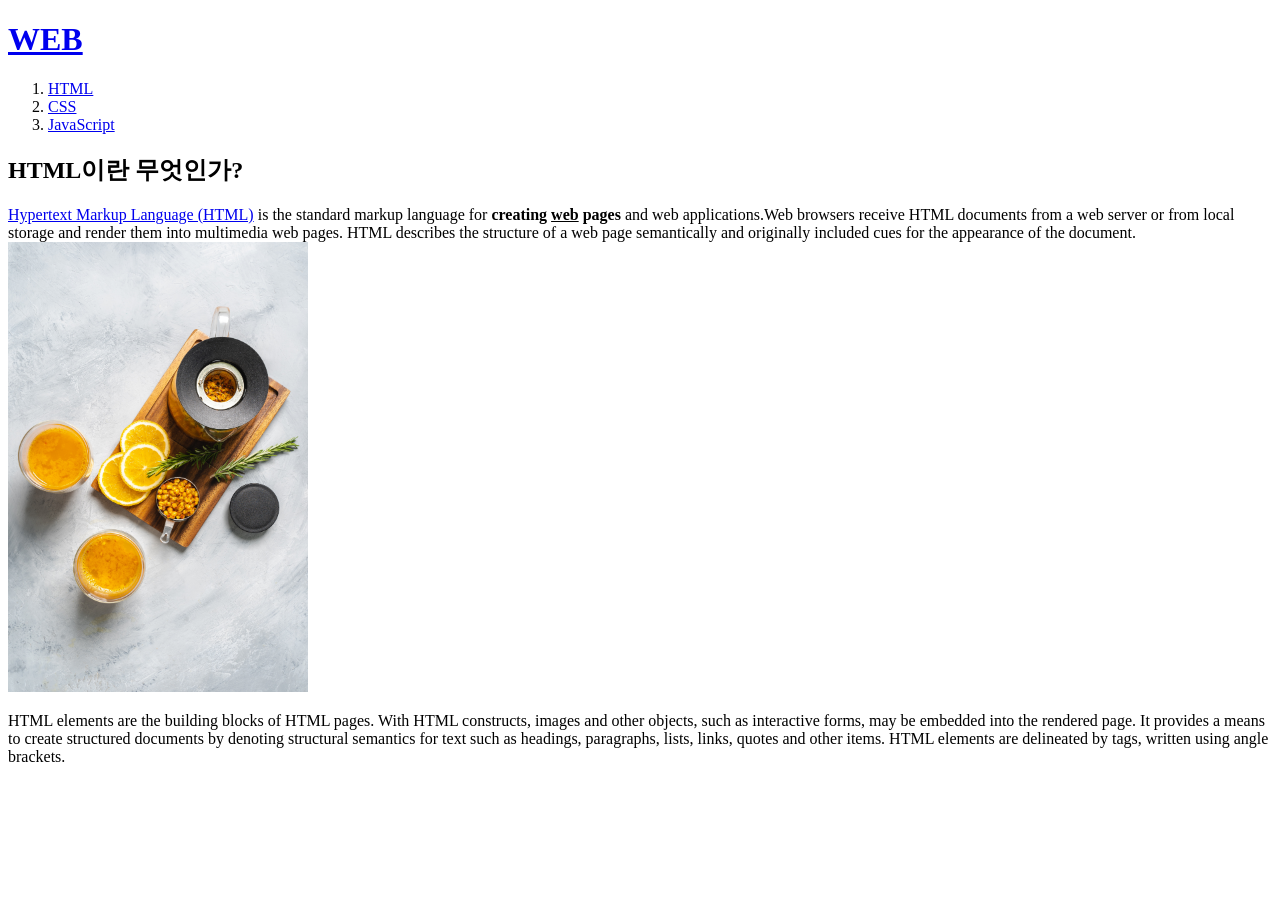
==== 1.html @ 06c1b84c "first version" ====
<!DOCTYPE html>
<html>  <!-- html 문서라는 tag -->
<head>  <!-- head의 내용들 -->
<title>Web tutorial HTML</title>
<meta charset="utf-8">
</head>

<body> <!-- 여기가 body 내용들 -->
    <h1><a href="index.html">WEB</a></h1>
<ol> <!-- 부모 tag -->
    <li><a href="1.html">HTML</a></li>
    <li><a href="2.html">CSS</a></li>
    <li><a href="3.html">JavaScript</a></li>
</ol>

<h2>HTML이란 무엇인가?</h2>
<p><a href="https://www.w3.org/TR/2011/WD-html5-20110405/" target="_blank" title="html5 specification">Hypertext Markup Language (HTML)</a> is the standard markup language for <strong>creating <u>web</u> pages</strong> and web applications.Web browsers receive HTML documents from a web server or from local storage and render them into multimedia web pages. HTML describes the structure of a web page semantically and originally included cues for the appearance of the document.
<img src="image1.jpg" width="300">
</p>
<p style="margin: top 60px;">HTML elements are the building blocks of HTML pages. With HTML constructs, images and other objects, such as interactive forms, may be embedded into the rendered page. It provides a means to create structured documents by denoting structural semantics for text such as headings, paragraphs, lists, links, quotes and other items. HTML elements are delineated by tags, written using angle brackets. </p>
</body>
</html>
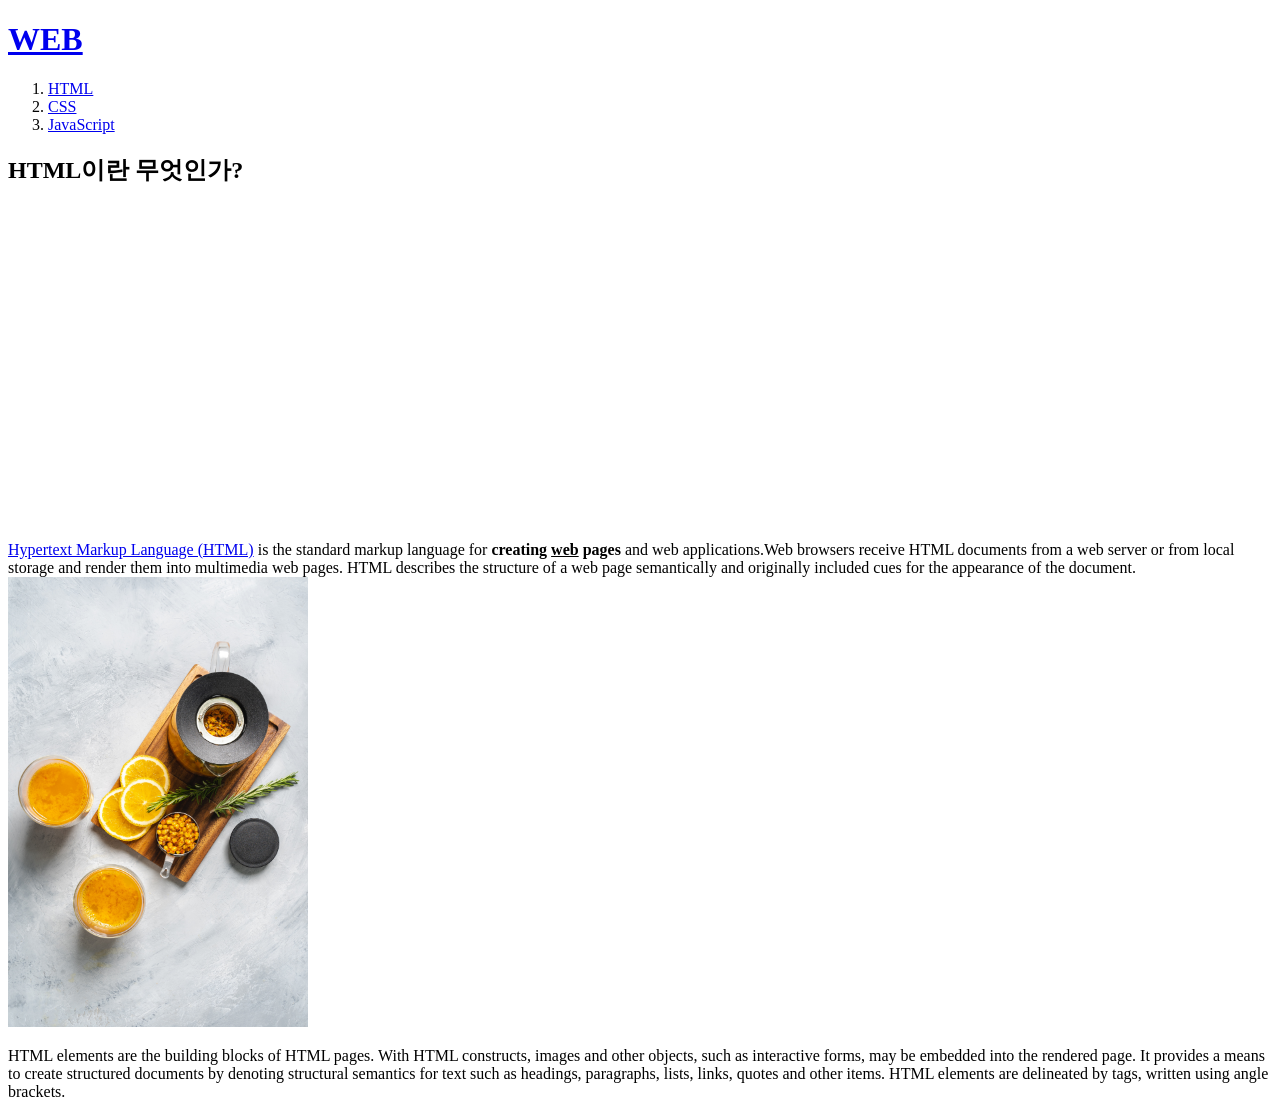
==== commit bf31954f: "commit" ====
--- a/1.html
+++ b/1.html
@@ -1,7 +1,7 @@
 <!DOCTYPE html>
 <html>  <!-- html 문서라는 tag -->
 <head>  <!-- head의 내용들 -->
-<title>Web tutorial HTML</title>
+<title>Web1 - HTML</title>
 <meta charset="utf-8">
 </head>
 
@@ -14,9 +14,36 @@
 </ol>
 
 <h2>HTML이란 무엇인가?</h2>
+<p>
+    <iframe width="560" height="315" src="https://www.youtube.com/embed/MgZRbCaF_rY" title="YouTube video player" frameborder="0" allow="accelerometer; autoplay; clipboard-write; encrypted-media; gyroscope; picture-in-picture" allowfullscreen></iframe>
+</p>
 <p><a href="https://www.w3.org/TR/2011/WD-html5-20110405/" target="_blank" title="html5 specification">Hypertext Markup Language (HTML)</a> is the standard markup language for <strong>creating <u>web</u> pages</strong> and web applications.Web browsers receive HTML documents from a web server or from local storage and render them into multimedia web pages. HTML describes the structure of a web page semantically and originally included cues for the appearance of the document.
 <img src="image1.jpg" width="300">
 </p>
 <p style="margin: top 60px;">HTML elements are the building blocks of HTML pages. With HTML constructs, images and other objects, such as interactive forms, may be embedded into the rendered page. It provides a means to create structured documents by denoting structural semantics for text such as headings, paragraphs, lists, links, quotes and other items. HTML elements are delineated by tags, written using angle brackets. </p>
+
+<p>
+    <div id="disqus_thread"></div>
+<script>
+
+/**
+*  RECOMMENDED CONFIGURATION VARIABLES: EDIT AND UNCOMMENT THE SECTION BELOW TO INSERT DYNAMIC VALUES FROM YOUR PLATFORM OR CMS.
+*  LEARN WHY DEFINING THESE VARIABLES IS IMPORTANT: https://disqus.com/admin/universalcode/#configuration-variables*/
+/*
+var disqus_config = function () {
+this.page.url = PAGE_URL;  // Replace PAGE_URL with your page's canonical URL variable
+this.page.identifier = PAGE_IDENTIFIER; // Replace PAGE_IDENTIFIER with your page's unique identifier variable
+};
+*/
+(function() { // DON'T EDIT BELOW THIS LINE
+var d = document, s = d.createElement('script');
+s.src = 'https://web1-2.disqus.com/embed.js';
+s.setAttribute('data-timestamp', +new Date());
+(d.head || d.body).appendChild(s);
+})();
+</script>
+<noscript>Please enable JavaScript to view the <a href="https://disqus.com/?ref_noscript">comments powered by Disqus.</a></noscript>
+
+</p>
 </body>
 </html>
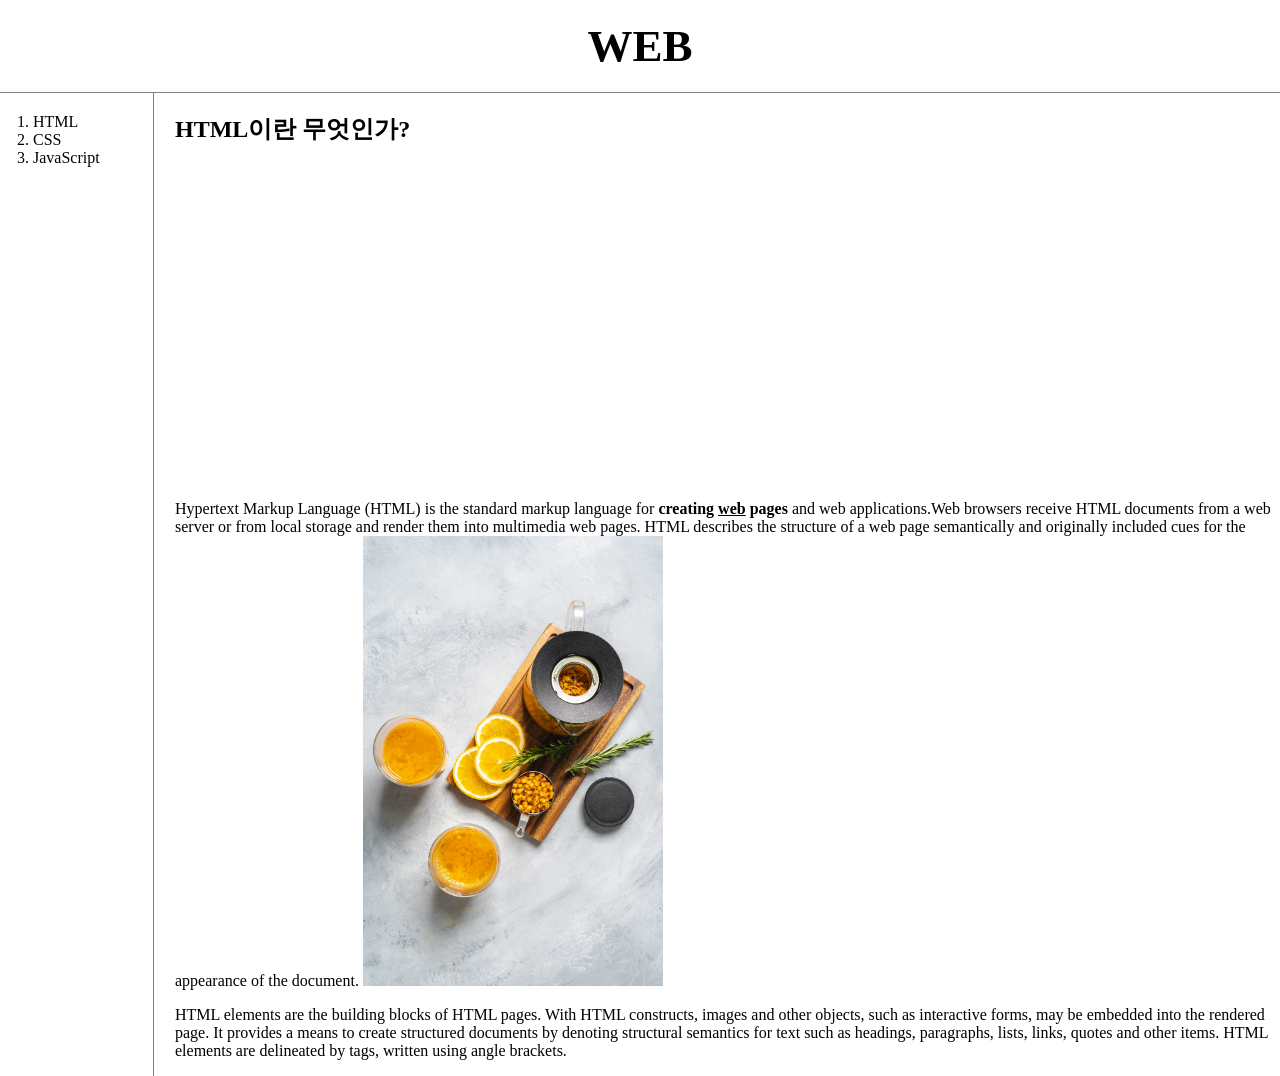
==== commit 08865145: "commit" ====
--- a/1.html
+++ b/1.html
@@ -3,47 +3,28 @@
 <head>  <!-- head의 내용들 -->
 <title>Web1 - HTML</title>
 <meta charset="utf-8">
+<link rel="stylesheet" href="style.css">
 </head>
 
 <body> <!-- 여기가 body 내용들 -->
     <h1><a href="index.html">WEB</a></h1>
-<ol> <!-- 부모 tag -->
-    <li><a href="1.html">HTML</a></li>
-    <li><a href="2.html">CSS</a></li>
-    <li><a href="3.html">JavaScript</a></li>
-</ol>
+    <div id="grid">
+        <ol> <!-- 부모 tag -->
+            <li><a href="1.html">HTML</a></li>
+            <li><a href="2.html">CSS</a></li>
+            <li><a href="3.html">JavaScript</a></li>
+        </ol>
+        <div id="article">
+            <h2>HTML이란 무엇인가?</h2>
+            <p>
+                <iframe width="560" height="315" src="https://www.youtube.com/embed/MgZRbCaF_rY" title="YouTube video player" frameborder="0" allow="accelerometer; autoplay; clipboard-write; encrypted-media; gyroscope; picture-in-picture" allowfullscreen></iframe>
+            </p>
+            <p><a href="https://www.w3.org/TR/2011/WD-html5-20110405/" target="_blank" title="html5 specification">Hypertext Markup Language (HTML)</a> is the standard markup language for <strong>creating <u>web</u> pages</strong> and web applications.Web browsers receive HTML documents from a web server or from local storage and render them into multimedia web pages. HTML describes the structure of a web page semantically and originally included cues for the appearance of the document.
+            <img src="image1.jpg" width="300">
+            </p>
+            <p style="margin: top 60px;">HTML elements are the building blocks of HTML pages. With HTML constructs, images and other objects, such as interactive forms, may be embedded into the rendered page. It provides a means to create structured documents by denoting structural semantics for text such as headings, paragraphs, lists, links, quotes and other items. HTML elements are delineated by tags, written using angle brackets. </p>
 
-<h2>HTML이란 무엇인가?</h2>
-<p>
-    <iframe width="560" height="315" src="https://www.youtube.com/embed/MgZRbCaF_rY" title="YouTube video player" frameborder="0" allow="accelerometer; autoplay; clipboard-write; encrypted-media; gyroscope; picture-in-picture" allowfullscreen></iframe>
-</p>
-<p><a href="https://www.w3.org/TR/2011/WD-html5-20110405/" target="_blank" title="html5 specification">Hypertext Markup Language (HTML)</a> is the standard markup language for <strong>creating <u>web</u> pages</strong> and web applications.Web browsers receive HTML documents from a web server or from local storage and render them into multimedia web pages. HTML describes the structure of a web page semantically and originally included cues for the appearance of the document.
-<img src="image1.jpg" width="300">
-</p>
-<p style="margin: top 60px;">HTML elements are the building blocks of HTML pages. With HTML constructs, images and other objects, such as interactive forms, may be embedded into the rendered page. It provides a means to create structured documents by denoting structural semantics for text such as headings, paragraphs, lists, links, quotes and other items. HTML elements are delineated by tags, written using angle brackets. </p>
-
-<p>
-    <div id="disqus_thread"></div>
-<script>
-
-/**
-*  RECOMMENDED CONFIGURATION VARIABLES: EDIT AND UNCOMMENT THE SECTION BELOW TO INSERT DYNAMIC VALUES FROM YOUR PLATFORM OR CMS.
-*  LEARN WHY DEFINING THESE VARIABLES IS IMPORTANT: https://disqus.com/admin/universalcode/#configuration-variables*/
-/*
-var disqus_config = function () {
-this.page.url = PAGE_URL;  // Replace PAGE_URL with your page's canonical URL variable
-this.page.identifier = PAGE_IDENTIFIER; // Replace PAGE_IDENTIFIER with your page's unique identifier variable
-};
-*/
-(function() { // DON'T EDIT BELOW THIS LINE
-var d = document, s = d.createElement('script');
-s.src = 'https://web1-2.disqus.com/embed.js';
-s.setAttribute('data-timestamp', +new Date());
-(d.head || d.body).appendChild(s);
-})();
-</script>
-<noscript>Please enable JavaScript to view the <a href="https://disqus.com/?ref_noscript">comments powered by Disqus.</a></noscript>
-
-</p>
+        </div>
+    </div>
 </body>
 </html>
--- a/style.css
+++ b/style.css
@@ -0,0 +1,41 @@
+body{
+    margin:0;
+  }
+a { 
+    color:black;
+    text-decoration: none;
+}
+h1 {
+    font-size:45px;
+    text-align:center;
+    border-bottom:1px solid gray;
+    margin:0;
+    padding:20px;
+}
+ol {
+    border-right:1px solid gray;
+    width:100px;
+    margin:0;
+    padding:20px;
+}
+#grid {
+    display:grid;
+    grid-template-columns: 150px 1fr;
+}
+#grid ol {  /* id가 grid인 ol 태그 */
+    padding-left:33px;
+}
+#grid #article {
+    padding-left:25px;
+}
+@media(max-width:800px) {
+    #grid {
+        display:block;
+    }
+    ol {
+        border-right:none;
+    }
+    h1 {
+        border-bottom:none;
+    }
+}
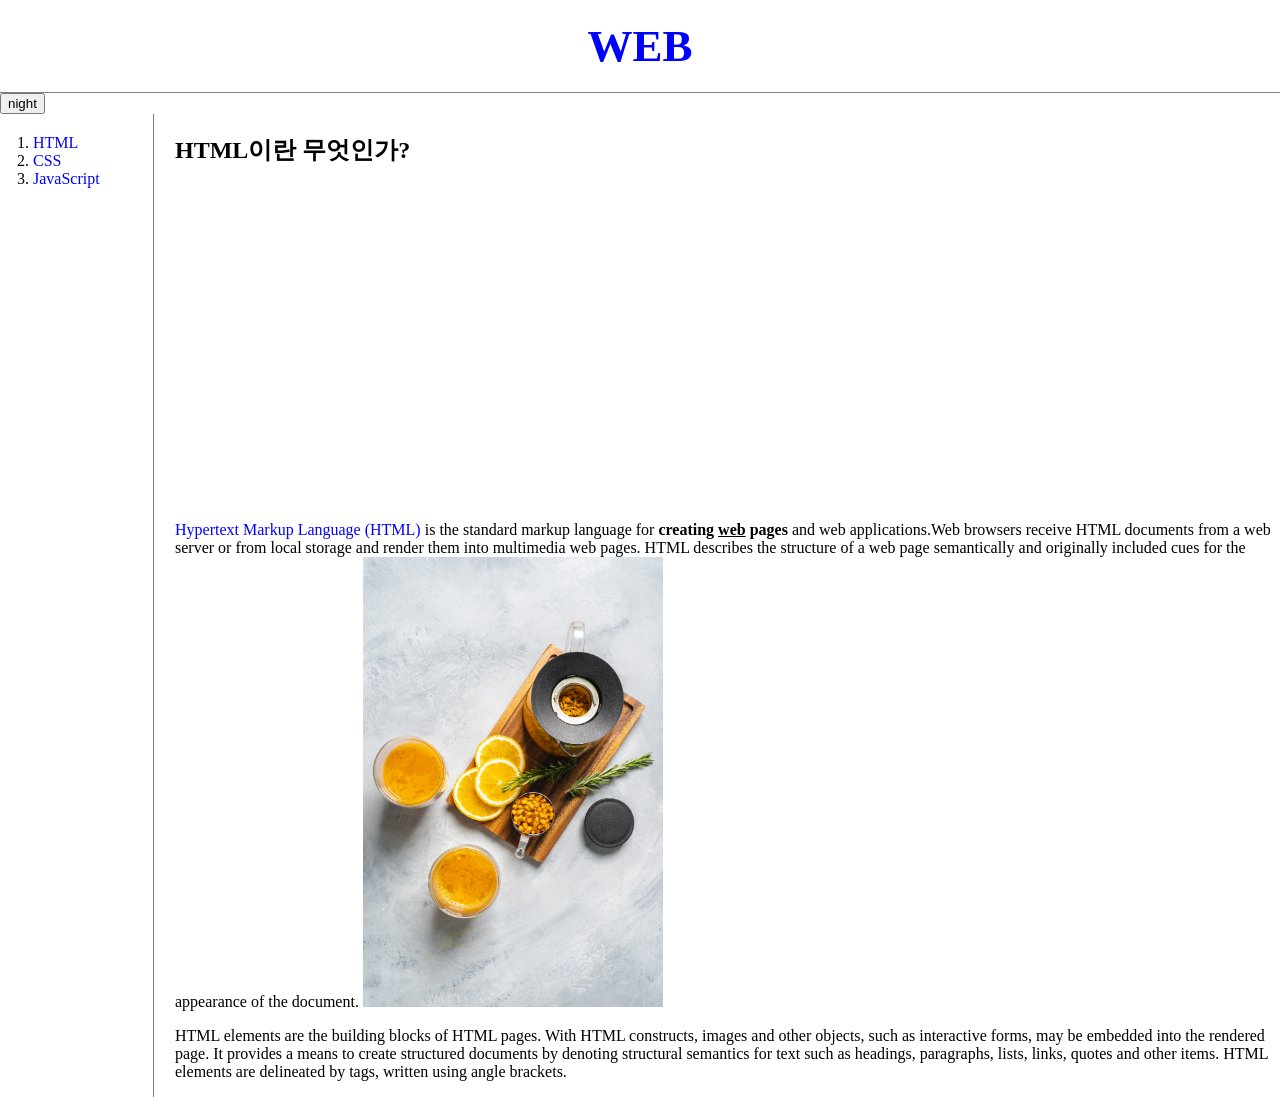
==== commit 5cdd6580: "commit" ====
--- a/1.html
+++ b/1.html
@@ -3,11 +3,16 @@
 <head>  <!-- head의 내용들 -->
 <title>Web1 - HTML</title>
 <meta charset="utf-8">
+<script src="https://ajax.googleapis.com/ajax/libs/jquery/3.2.1/jquery.min.js"></script>
+<script src="colors.js"></script>
 <link rel="stylesheet" href="style.css">
 </head>
 
 <body> <!-- 여기가 body 내용들 -->
     <h1><a href="index.html">WEB</a></h1>
+    <input id="night_day" type="button" value="night" onclick="
+        nightDayHandler(this);
+    ">
     <div id="grid">
         <ol> <!-- 부모 tag -->
             <li><a href="1.html">HTML</a></li>
--- a/style.css
+++ b/style.css
@@ -2,7 +2,7 @@
     margin:0;
   }
 a { 
-    color:black;
+    color:blue;
     text-decoration: none;
 }
 h1 {
@@ -39,3 +39,4 @@
         border-bottom:none;
     }
 }
+
